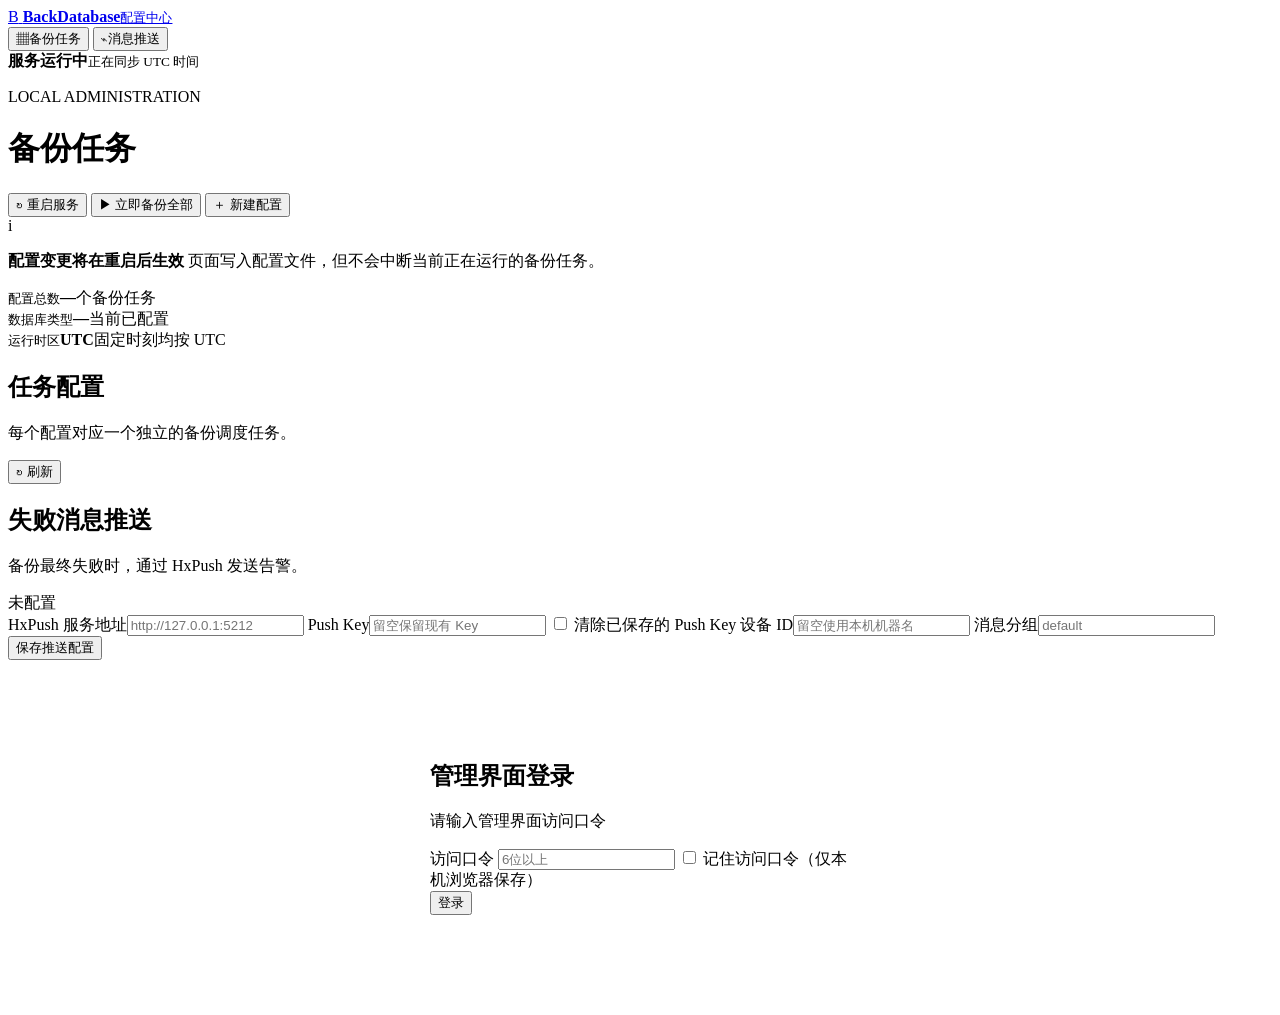
==== BackDatabase/web/index.html @ a9cc9609 "修改备份逻辑  不要启动就立即备份，然后增加全部开始备份按钮" ====
<!doctype html>
<html lang="zh-CN">
<head>
  <meta charset="utf-8">
  <meta name="viewport" content="width=device-width, initial-scale=1">
  <meta name="color-scheme" content="light">
  <title>BackDatabase 配置中心</title>
  <link rel="stylesheet" href="/styles.css">
</head>
<body>
  <div class="shell">
    <aside class="sidebar">
      <a class="brand" href="#tasks" aria-label="BackDatabase 首页">
        <span class="brand-mark">B</span>
        <span><strong>BackDatabase</strong><small>配置中心</small></span>
      </a>
      <nav aria-label="主导航">
        <button class="nav-item active" data-view="tasks"><span>▦</span>备份任务</button>
        <button class="nav-item" data-view="environment"><span>⌁</span>消息推送</button>
      </nav>
      <div class="side-note">
        <span class="status-dot"></span>
        <div><strong>服务运行中</strong><small id="utc-clock">正在同步 UTC 时间</small></div>
      </div>
      <button class="nav-item logout-item" id="logout-button" hidden><span>⏻</span>退出登录</button>
    </aside>

    <main>
      <header class="topbar">
        <div>
          <p class="eyebrow">LOCAL ADMINISTRATION</p>
          <h1 id="page-title">备份任务</h1>
        </div>
        <div class="topbar-actions">
          <button class="ghost" id="restart-button"><span>↻</span> 重启服务</button>
          <button class="ghost primary-ghost" id="backup-all-button"><span>▶</span> 立即备份全部</button>
          <button class="primary" id="add-button"><span>＋</span> 新建配置</button>
        </div>
      </header>

      <div class="restart-banner" role="note">
        <span>i</span>
        <p><strong>配置变更将在重启后生效</strong> 页面写入配置文件，但不会中断当前正在运行的备份任务。</p>
      </div>

      <section id="tasks-view" class="view active">
        <div class="summary-grid">
          <article class="metric"><small>配置总数</small><strong id="config-count">—</strong><span>个备份任务</span></article>
          <article class="metric accent"><small>数据库类型</small><strong id="db-types">—</strong><span>当前已配置</span></article>
          <article class="metric"><small>运行时区</small><strong>UTC</strong><span>固定时刻均按 UTC</span></article>
        </div>

        <div class="section-heading">
          <div><h2>任务配置</h2><p>每个配置对应一个独立的备份调度任务。</p></div>
          <button class="ghost" id="refresh-button">↻ 刷新</button>
        </div>
        <div id="config-list" class="config-grid" aria-live="polite"></div>
        <div id="empty-state" class="empty" hidden>
          <div class="empty-icon">⌁</div>
          <h2>还没有备份配置</h2>
          <p>创建第一项数据库备份任务，然后重启 BackDatabase。</p>
          <button class="primary" id="empty-add">新建配置</button>
        </div>
      </section>

      <section id="environment-view" class="view">
        <div class="form-card environment-card">
          <div class="section-heading compact">
            <div><h2>失败消息推送</h2><p>备份最终失败时，通过 HxPush 发送告警。</p></div>
            <span class="pill" id="push-state">未配置</span>
          </div>
          <form id="environment-form">
            <label class="field wide"><span>HxPush 服务地址</span><input name="pushAddr" placeholder="http://127.0.0.1:5212"></label>
            <label class="field wide"><span>Push Key</span><input name="pushKey" type="password" autocomplete="new-password" placeholder="留空保留现有 Key"></label>
            <label class="checkbox wide"><input name="clearPushKey" type="checkbox"> 清除已保存的 Push Key</label>
            <label class="field"><span>设备 ID</span><input name="pushHwid" placeholder="留空使用本机机器名"></label>
            <label class="field"><span>消息分组</span><input name="pushGroup" placeholder="default"></label>
            <div class="form-actions wide"><button type="submit" class="primary">保存推送配置</button></div>
          </form>
        </div>
      </section>

      <!-- 新增：Web 访问口令登录页面 -->
      <section id="login-view" class="view">
        <div class="form-card environment-card" style="max-width: 420px; margin: 100px auto;">
          <div class="section-heading compact">
            <div><h2>管理界面登录</h2><p>请输入管理界面访问口令</p></div>
          </div>
          <form id="login-form">
            <label class="field wide">
              <span>访问口令</span>
              <input name="webPassword" type="password" autocomplete="new-password" placeholder="6位以上" required>
            </label>
            <label class="checkbox wide"><input name="remember" type="checkbox"> 记住访问口令（仅本机浏览器保存）</label>
            <div class="form-actions wide"><button type="submit" class="primary">登录</button></div>
          </form>
          <p id="login-message" style="text-align:center; color:#666; margin-top:12px; font-size:13px;"></p>
        </div>
      </section>
    </main>
  </div>

  <dialog id="config-dialog">
    <form id="config-form" method="dialog">
      <div class="dialog-head">
        <div><p class="eyebrow">BACKUP PROFILE</p><h2 id="dialog-title">新建备份配置</h2></div>
        <button class="icon-button" type="button" id="close-dialog" aria-label="关闭">×</button>
      </div>
      <div class="dialog-body">
        <label class="field wide"><span>配置名称</span><div class="suffix-input"><input name="fileName" required maxlength="64" placeholder="例如 production"><b>.conf</b></div><small>支持字母、数字、点、下划线和短横线</small></label>
        <label class="field"><span>数据库类型</span><select name="dbType"><option value="mysql">MySQL / MariaDB</option><option value="pgsql">PostgreSQL</option></select></label>
        <label class="field"><span>主机地址</span><input name="host" required value="127.0.0.1"></label>
        <label class="field"><span>端口</span><input name="port" required inputmode="numeric" value="3306"></label>
        <label class="field"><span>用户名</span><input name="user" required value="root" autocomplete="username"></label>
        <label class="field wide"><span>密码</span><div class="suffix-input"><input name="password" type="password" autocomplete="new-password" placeholder="编辑时留空可保留原密码"><button type="button" class="toggle-eye" id="password-toggle" aria-label="显示/隐藏密码">👁</button></div><small id="password-hint">新配置可留空，适用于无密码连接。</small></label>
        <label class="checkbox wide"><input name="clearPassword" type="checkbox"> 清除已保存的数据库密码</label>
        <label class="field wide"><span>数据库</span><input name="databases" required placeholder="app, analytics"><small>多个数据库使用英文逗号分隔</small></label>
        <label class="field"><span>备份计划</span><input name="backtime" required value="60"><small>分钟数，或每日 UTC 时刻 HH:mm</small></label>
        <label class="field"><span>最大保留数量</span><input name="maxFiles" type="number" min="1" required value="180"></label>
        <label class="field wide"><span>保存目录</span><input name="saveDir" required value="/backup/"><small>相对于程序目录，例如 /backup/</small><small id="disk-info" class="disk-info" hidden></small></label>
      </div>
      <div class="dialog-actions"><button class="ghost" type="button" id="cancel-dialog">取消</button><button class="primary" type="submit">保存配置</button></div>
    </form>
  </dialog>

  <div id="toast" class="toast" role="status" aria-live="polite"></div>
  <script src="/app.js" defer></script>
</body>
</html>
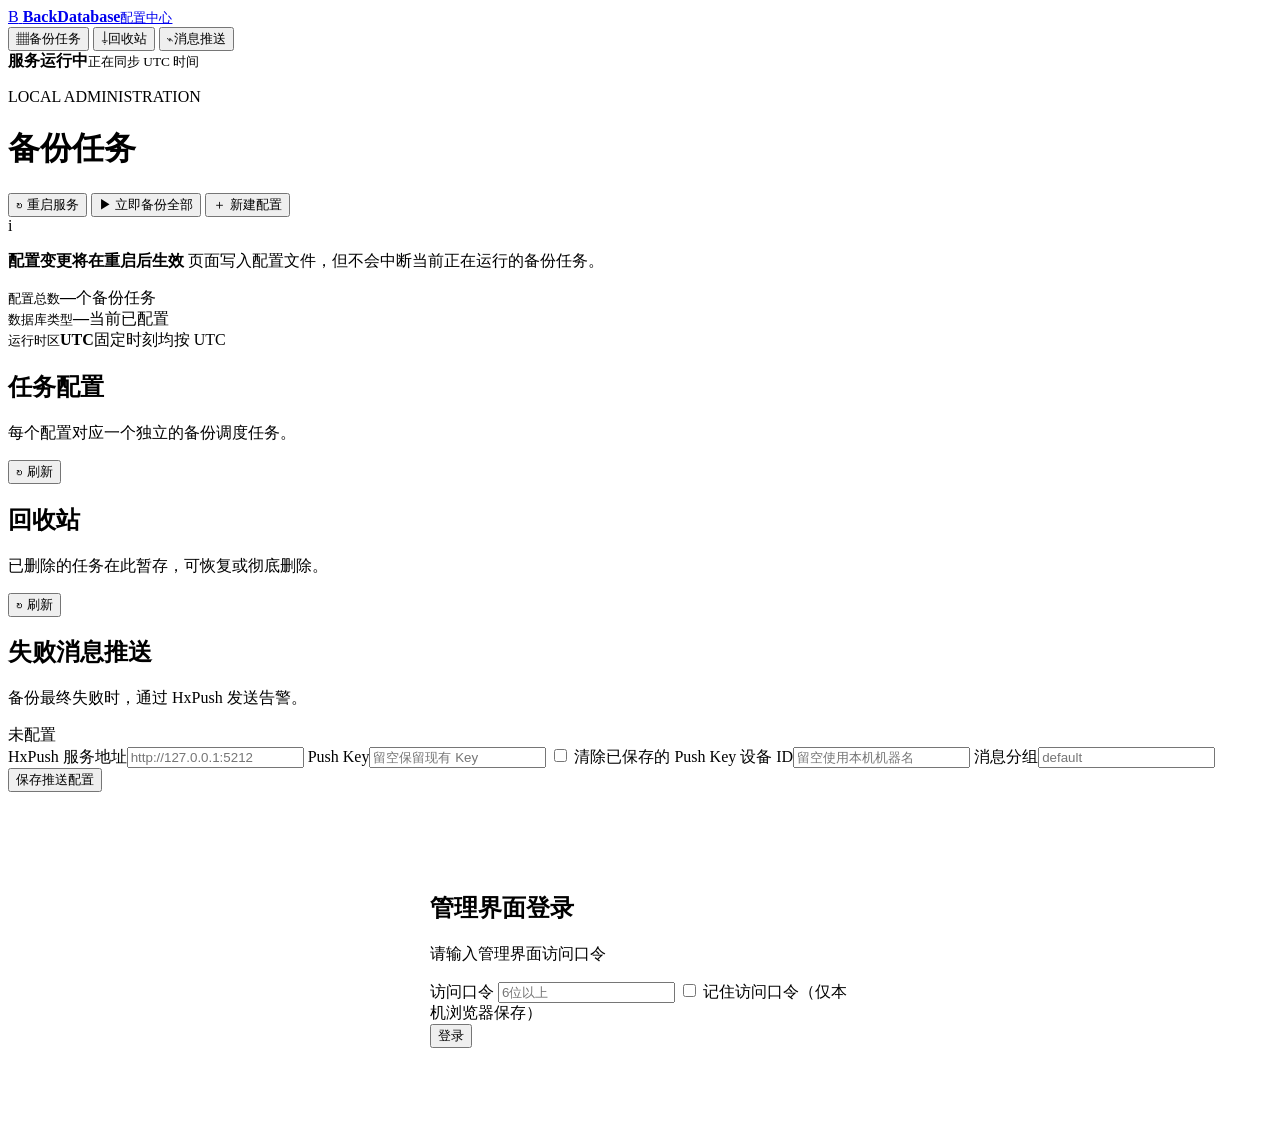
==== commit 2461294d: "增加文件筛选" ====
--- a/BackDatabase/web/index.html
+++ b/BackDatabase/web/index.html
@@ -16,6 +16,7 @@
       </a>
       <nav aria-label="主导航">
         <button class="nav-item active" data-view="tasks"><span>▦</span>备份任务</button>
+        <button class="nav-item" data-view="trash"><span>⏚</span>回收站</button>
         <button class="nav-item" data-view="environment"><span>⌁</span>消息推送</button>
       </nav>
       <div class="side-note">
@@ -60,6 +61,19 @@
           <h2>还没有备份配置</h2>
           <p>创建第一项数据库备份任务，然后重启 BackDatabase。</p>
           <button class="primary" id="empty-add">新建配置</button>
+        </div>
+      </section>
+
+      <section id="trash-view" class="view">
+        <div class="section-heading">
+          <div><h2>回收站</h2><p>已删除的任务在此暂存，可恢复或彻底删除。</p></div>
+          <button class="ghost" id="refresh-trash-button">↻ 刷新</button>
+        </div>
+        <div id="trash-list" class="config-grid" aria-live="polite"></div>
+        <div id="trash-empty" class="empty" hidden>
+          <div class="empty-icon">⏚</div>
+          <h2>回收站为空</h2>
+          <p>删除的任务会暂存在这里，可随时恢复。</p>
         </div>
       </section>
 
@@ -123,6 +137,32 @@
     </form>
   </dialog>
 
+  <!-- 备份文件列表弹窗 -->
+  <dialog id="files-dialog">
+    <div class="dialog-head">
+      <div><p class="eyebrow">BACKUP FILES</p><h2 id="files-dialog-title">备份文件</h2></div>
+      <button class="icon-button" type="button" id="close-files-dialog" aria-label="关闭">×</button>
+    </div>
+    <div class="dialog-body">
+      <div class="files-toolbar">
+        <label for="files-filter">筛选文件</label>
+        <select id="files-filter"><option value="all">全部文件</option><option value="today">今天</option><option value="7d">最近 7 天</option><option value="30d">最近 30 天</option></select>
+        <label for="files-database-filter">数据库</label>
+        <select id="files-database-filter"><option value="all">全部数据库</option></select>
+        <span id="files-summary" class="files-summary"></span>
+      </div>
+      <p id="files-empty-msg" class="files-empty-msg" hidden>暂无备份文件</p>
+      <div id="files-table-wrapper" class="files-table-wrapper">
+        <table class="files-table">
+          <thead>
+            <tr><th>序号</th><th>文件名</th><th>大小</th><th>创建时间 (UTC)</th></tr>
+          </thead>
+          <tbody id="files-tbody"></tbody>
+        </table>
+      </div>
+    </div>
+  </dialog>
+
   <div id="toast" class="toast" role="status" aria-live="polite"></div>
   <script src="/app.js" defer></script>
 </body>
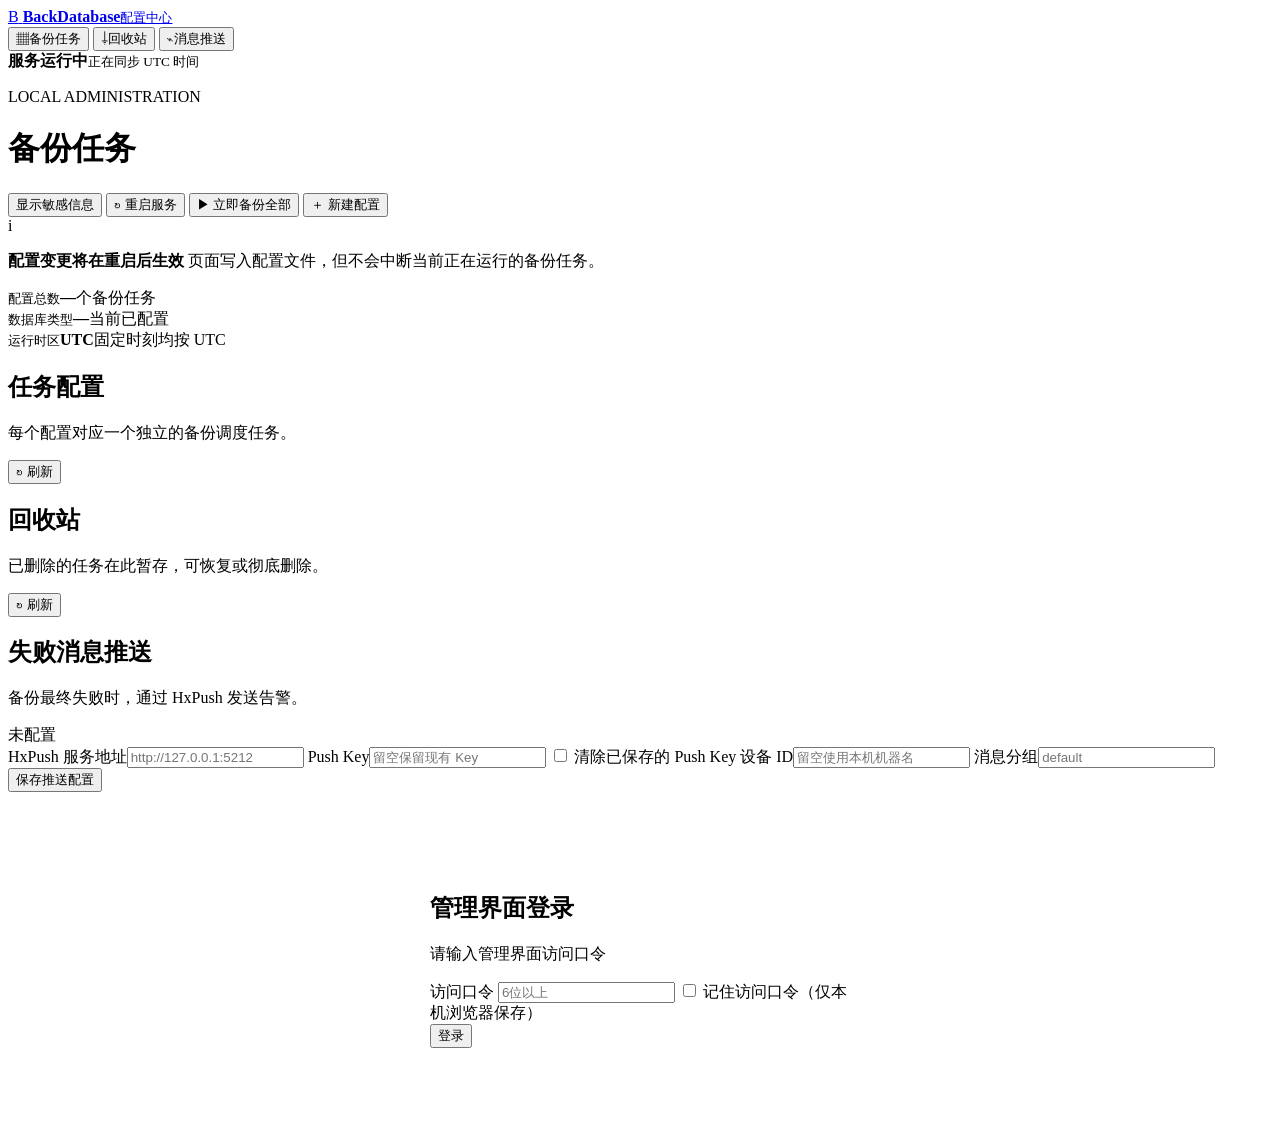
==== commit 72a9bc55: "增加敏感信息隐藏" ====
--- a/BackDatabase/web/index.html
+++ b/BackDatabase/web/index.html
@@ -31,8 +31,10 @@
         <div>
           <p class="eyebrow">LOCAL ADMINISTRATION</p>
           <h1 id="page-title">备份任务</h1>
+          <p class="app-version" id="app-version" hidden></p>
         </div>
         <div class="topbar-actions">
+          <button class="ghost" id="sensitive-data-toggle" type="button">显示敏感信息</button>
           <button class="ghost" id="restart-button"><span>↻</span> 重启服务</button>
           <button class="ghost primary-ghost" id="backup-all-button"><span>▶</span> 立即备份全部</button>
           <button class="primary" id="add-button"><span>＋</span> 新建配置</button>
@@ -128,9 +130,20 @@
         <label class="field"><span>用户名</span><input name="user" required value="root" autocomplete="username"></label>
         <label class="field wide"><span>密码</span><div class="suffix-input"><input name="password" type="password" autocomplete="new-password" placeholder="编辑时留空可保留原密码"><button type="button" class="toggle-eye" id="password-toggle" aria-label="显示/隐藏密码">👁</button></div><small id="password-hint">新配置可留空，适用于无密码连接。</small></label>
         <label class="checkbox wide"><input name="clearPassword" type="checkbox"> 清除已保存的数据库密码</label>
-        <label class="field wide"><span>数据库</span><input name="databases" required placeholder="app, analytics"><small>多个数据库使用英文逗号分隔</small></label>
+        <label class="field wide"><span>数据库</span><input name="databases" id="databases-input" required placeholder="app, analytics"><small>多个数据库使用英文逗号分隔</small></label>
         <label class="field"><span>备份计划</span><input name="backtime" required value="60"><small>分钟数，或每日 UTC 时刻 HH:mm</small></label>
         <label class="field"><span>最大保留数量</span><input name="maxFiles" type="number" min="1" required value="180"></label>
+        <div class="field wide" id="db-schedule-field">
+          <span>每库备份设置（可选）</span>
+          <small>可以为每个库单独设置备份计划和最大保留数量；留空时沿用上面的任务级设置。</small>
+          <div class="db-schedule-wrap">
+            <table class="db-schedule-table" id="db-schedule-table">
+              <thead><tr><th>数据库</th><th>计划类型</th><th class="db-sched-value-col">值</th><th class="db-max-files-col">最大保留数</th><th>说明</th></tr></thead>
+              <tbody id="db-schedule-tbody"></tbody>
+            </table>
+            <p class="db-schedule-empty" id="db-schedule-empty">先在「数据库」里填库名（逗号分隔），每填一个会自动出现一行。</p>
+          </div>
+        </div>
         <label class="field wide"><span>保存目录</span><input name="saveDir" required value="/backup/"><small>相对于程序目录，例如 /backup/</small><small id="disk-info" class="disk-info" hidden></small></label>
       </div>
       <div class="dialog-actions"><button class="ghost" type="button" id="cancel-dialog">取消</button><button class="primary" type="submit">保存配置</button></div>
@@ -149,13 +162,15 @@
         <select id="files-filter"><option value="all">全部文件</option><option value="today">今天</option><option value="7d">最近 7 天</option><option value="30d">最近 30 天</option></select>
         <label for="files-database-filter">数据库</label>
         <select id="files-database-filter"><option value="all">全部数据库</option></select>
+        <label for="files-group-by">分组</label>
+        <select id="files-group-by"><option value="database">按数据库</option><option value="date">按日期</option><option value="none">不分组</option></select>
         <span id="files-summary" class="files-summary"></span>
       </div>
       <p id="files-empty-msg" class="files-empty-msg" hidden>暂无备份文件</p>
       <div id="files-table-wrapper" class="files-table-wrapper">
         <table class="files-table">
           <thead>
-            <tr><th>序号</th><th>文件名</th><th>大小</th><th>创建时间 (UTC)</th></tr>
+            <tr><th>序号</th><th>文件名</th><th>数据库</th><th>大小</th><th>创建时间 (UTC)</th></tr>
           </thead>
           <tbody id="files-tbody"></tbody>
         </table>
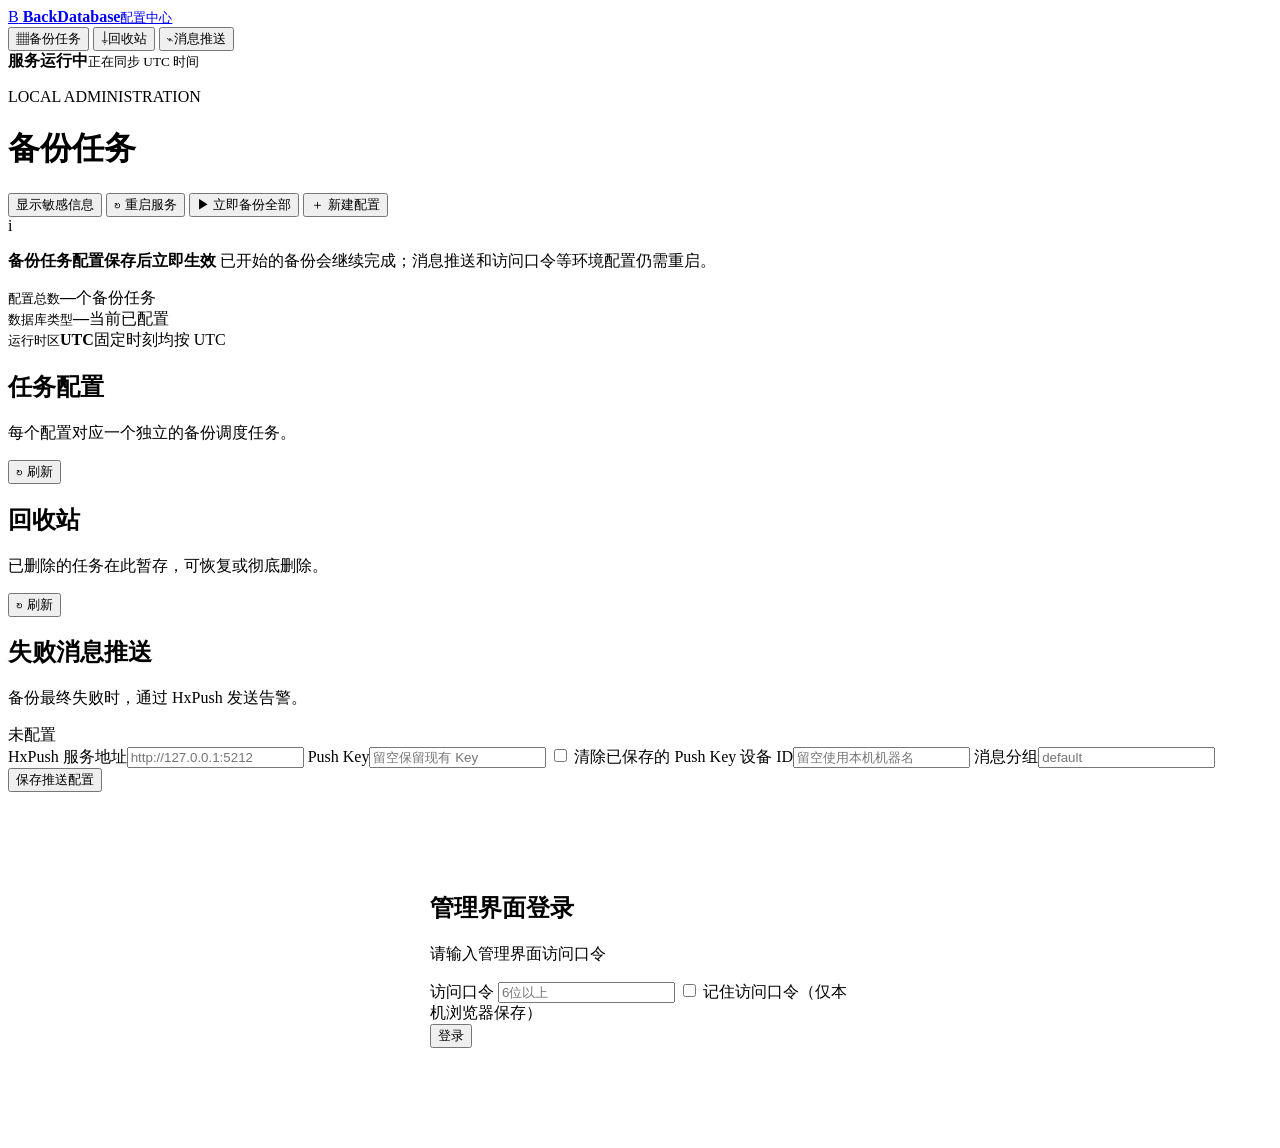
==== commit cd383d5e: "增加配置热更新的操作" ====
--- a/BackDatabase/web/index.html
+++ b/BackDatabase/web/index.html
@@ -43,7 +43,7 @@
 
       <div class="restart-banner" role="note">
         <span>i</span>
-        <p><strong>配置变更将在重启后生效</strong> 页面写入配置文件，但不会中断当前正在运行的备份任务。</p>
+        <p><strong>备份任务配置保存后立即生效</strong> 已开始的备份会继续完成；消息推送和访问口令等环境配置仍需重启。</p>
       </div>
 
       <section id="tasks-view" class="view active">
